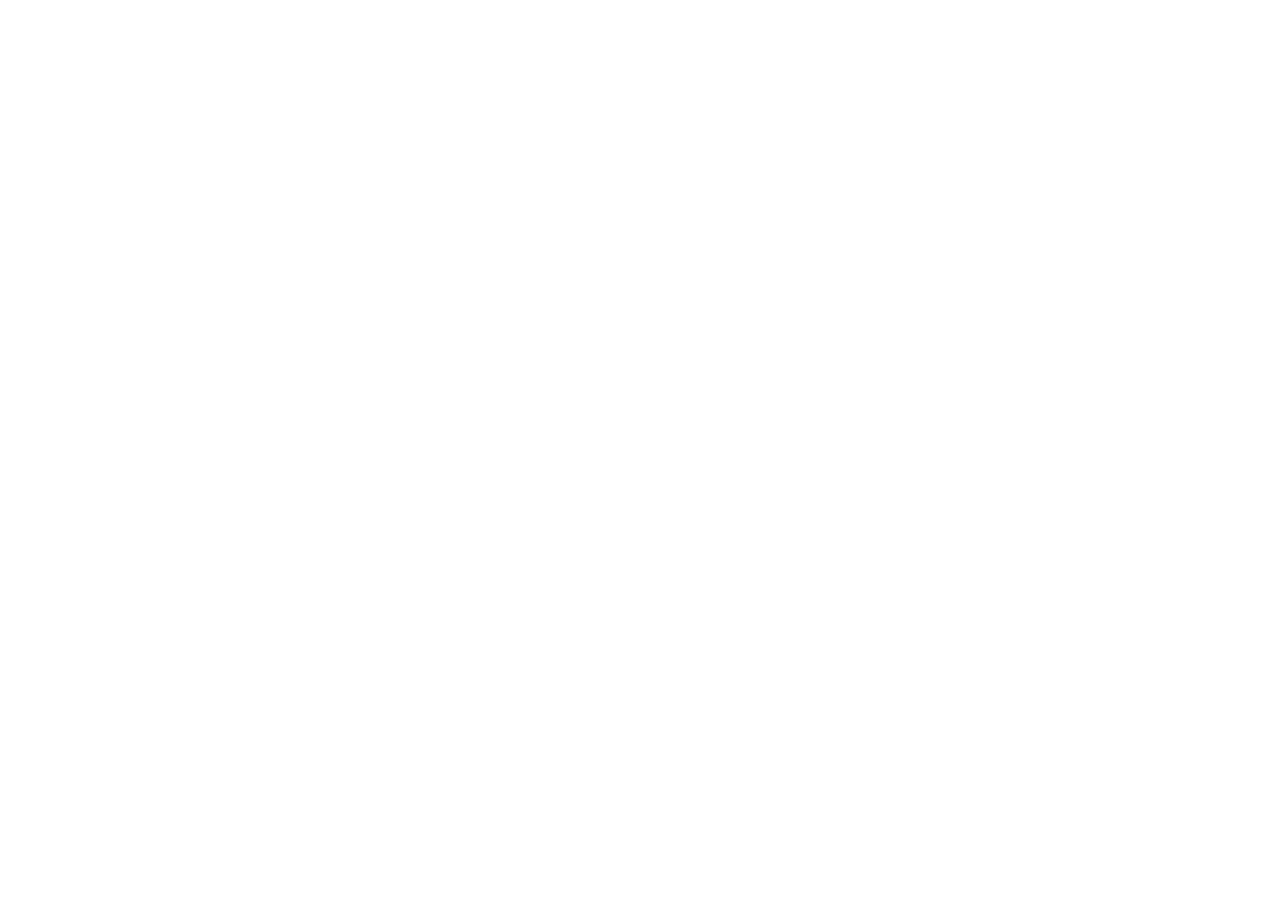
==== decimal/index.html @ 2245825b "reorganized decimal" ====
<html>
<head>
<title id='ct_title' class='text'></title>
<link rel="stylesheet" href="static/stylesheet.css">
<script src='static/decimal.js'></script>
</head>

<body onload=display_ct();>
<div id='ct' class='text' ></div>

</body>
</html>
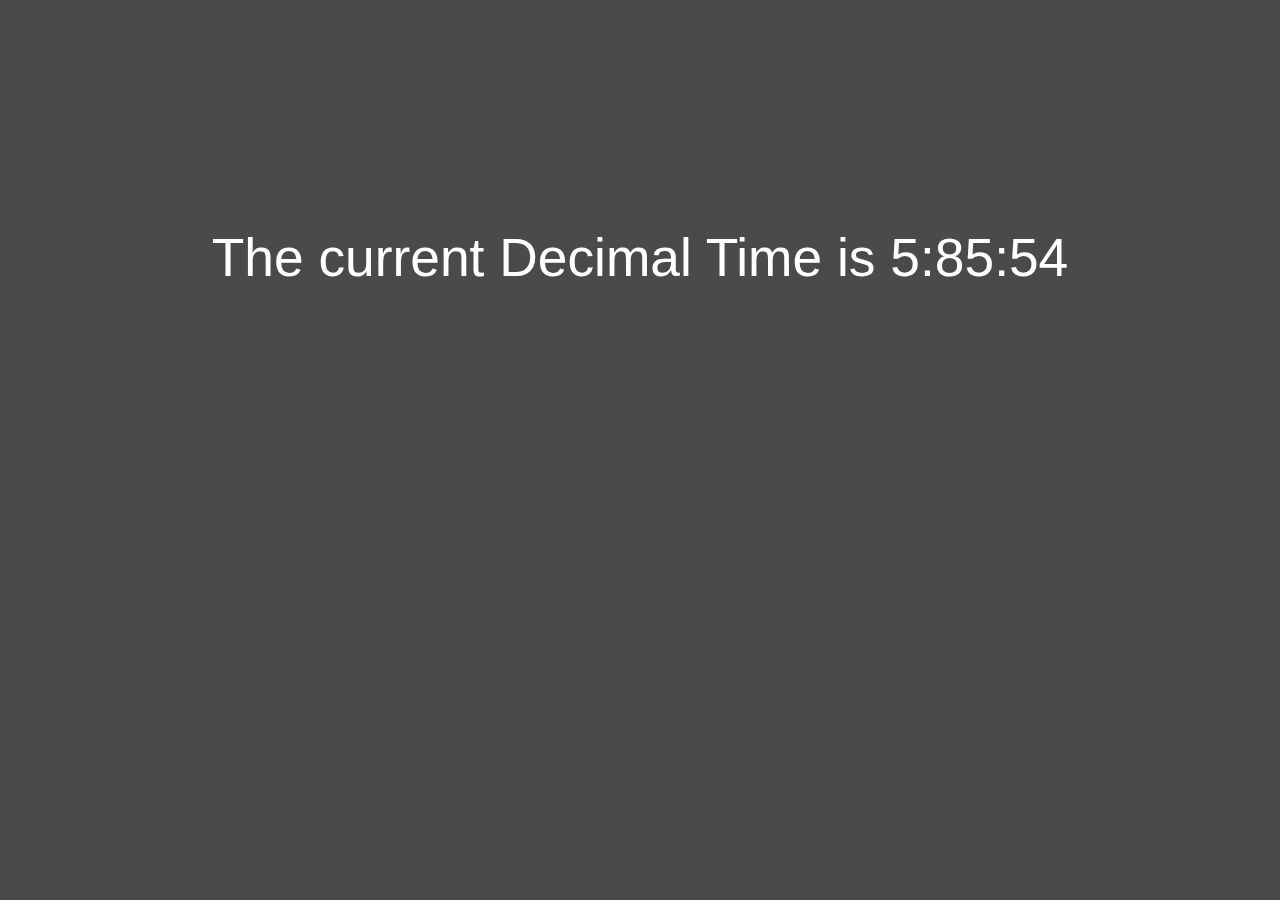
==== commit bbc33e8b: "decimal" ====
--- a/decimal/index.html
+++ b/decimal/index.html
@@ -1,8 +1,8 @@
 <html>
 <head>
 <title id='ct_title' class='text'></title>
-<link rel="stylesheet" href="static/stylesheet.css">
-<script src='static/decimal.js'></script>
+<link rel="stylesheet" href="../static/stylesheet.css">
+<script src='../static/decimal.js'></script>
 </head>
 
 <body onload=display_ct();>
--- a/static/stylesheet.css
+++ b/static/stylesheet.css
@@ -0,0 +1,31 @@
+div.expand {
+	position: fixed;
+	left : 0;
+	right : 0;
+	bottom : 0;
+	top : 0;
+	margin : auto;
+    height:100px;
+    width:100px;
+    display: inline-block;
+    border-radius : 10px;
+}
+
+#red {
+    background-color:#64C9E8;
+}
+
+
+.text {
+	font-family : sans-serif;
+	font-weight : normal;
+	font-size : 40pt;
+	color : white;
+	text-align : center;
+	vertical-align : middle;
+	line-height : 500px;
+}
+
+body {
+	background-color : #4A4A4A;
+}